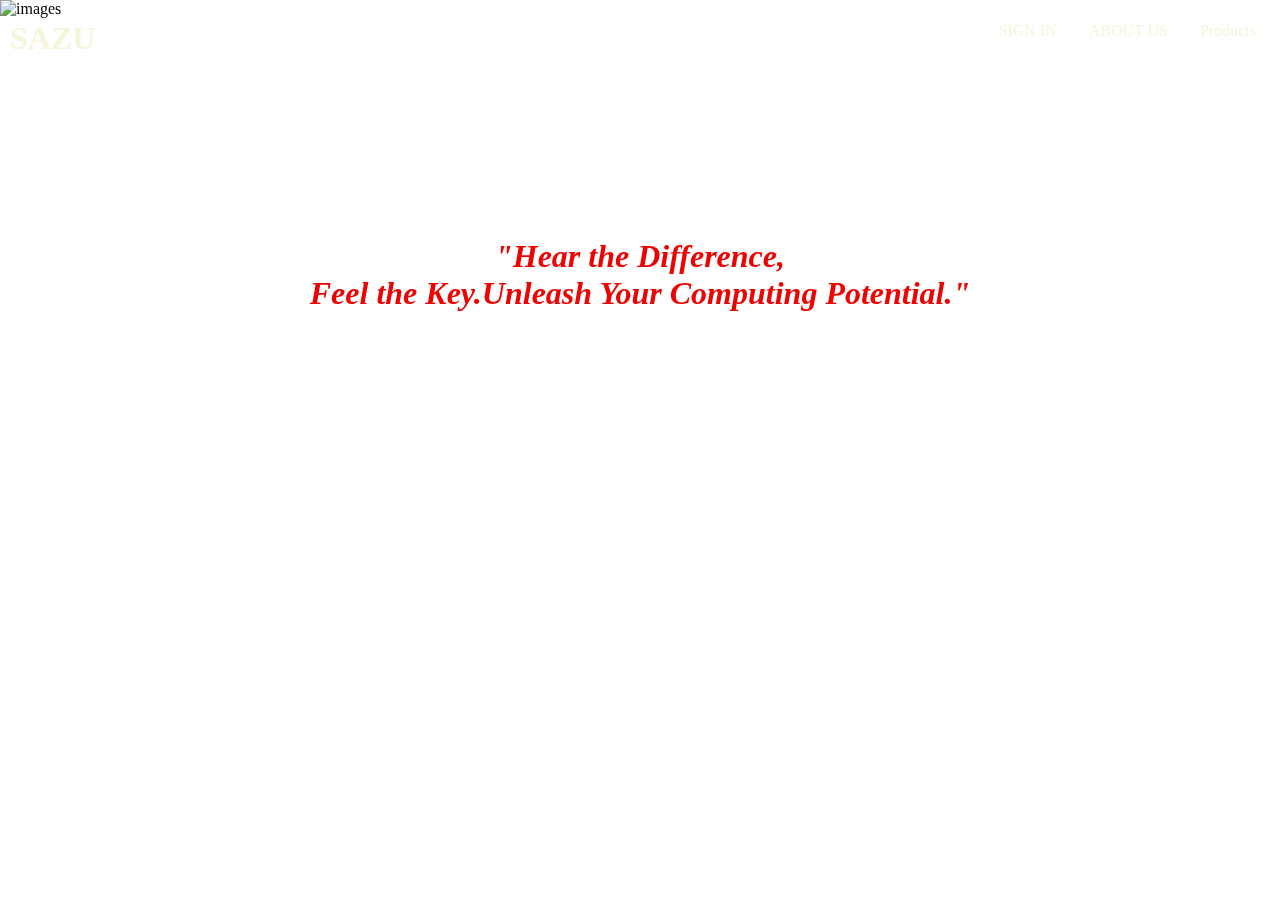
==== index.html @ aa45856e "my project" ====
<!DOCTYPE html>
<html lang="en">

<head>
    <meta charset="UTF-8">
    <meta name="viewport" content="width=device-width, initial-scale=1.0">
    <title>Document</title>
    <link rel="stylesheet" href="INDEX.CSS" >
</head>

<body>

    <div class="navbar">

        <ul>
            <li>
                <a href="#">
                    Products
                </a>

            </li>
            <li>
                <a href="#">
                    ABOUT US

                </a>
            </li>
            <li>
                <a href="#">
                    SIGN IN
                </a>

            </li>

        </ul>
        <h1 id="logo"> SAZU</h1>
    </div>
    <div>
        <img class="background-img" src="https://images.pexels.com/photos/3165335/pexels-photo-3165335.jpeg"
            alt="images">
    </div>
    <h1 id="slogan">
        "Hear the Difference,<br> Feel the Key.Unleash Your Computing Potential."
    </h1>
    <!-- <section > -->
        <!-- <footer>

            <div class="footer-content">
                <div class="footer-left">
                    <p>&copy; 2023 Your Website Name. All rights reserved.</p> -->
                <!-- </div> -->
                <!-- <div class="footer-right"> -->
                    <!-- <ul> -->
                        <!-- <li><a href="#home">Home</a></li> -->
                        <!-- <li><a href="#products">Products</a></li> -->
                        <!-- <li><a href="#about">About Us</a></li> -->
                        <!-- <li><a href="#contact">Contact</a></li> -->
                    <!-- </ul> -->
                <!-- </div> -->
            <!-- </div> -->
        <!-- </footer> -->
        
    <!-- </section> -->

</body>

</html>
---- INDEX.CSS ----
.navbar {
    color: beige;
    overflow: hidden;
}

.navbar ul {
    list-style: none;
    padding: 0;
    margin: 0;
}

.navbar li {
    float: right;
}

.navbar li a {
    display: block;
    text-align: center;
    text-decoration: none;
    padding: 14px 16px;
    color: beige;
}

.navbar li a:hover {
    background-color: rgba(220, 20, 60, 0.413);
    border-radius: 7px;
}

#logo {
    text-align: left;
    display: flex;
    padding-top: 2px;
    padding-right: 0px;
    margin-top: 10px;
    margin-left: 2px;
    cursor:none;
}

.background-img {
    position: fixed;
    z-index: -1;
    top: 0;
    left: 0;
    width: 100%;
    height: 100%;
    object-fit: cover;
}

#slogan {
    font-style: italic;
    text-align: center;
    color: rgb(238, 3, 3);
    margin-top: 160px;
    margin-bottom: 50px;
    cursor:no-drop;
}

/* Footer Styles */
/*footer {
    background-color: #333;
    color: #fff;
    padding: 20px 0;
    text-align: center;
}

footer ul {
    list-style: none;
    padding: 0;
}

footer li {
    display: inline-block;
    margin: 0 15px;
}

footer a {
    text-decoration: none;
    color: #fff;
    font-weight: bold;
}

/* Responsive Styling */
/*@media (max-width: 768px) {
    .navbar li {
        float: none;
        display: block;
        text-align: center;
    }

    .navbar li a {
        padding: 14px;
    }

    footer li {
        display: block;
        margin: 10px 0;
    }
}
@media (max-width: 478px) and (max-height: 1301px) {
    .navbar li a {
        padding: 10px;
    }

    footer li {
        margin: 5px 0;
    }
} */
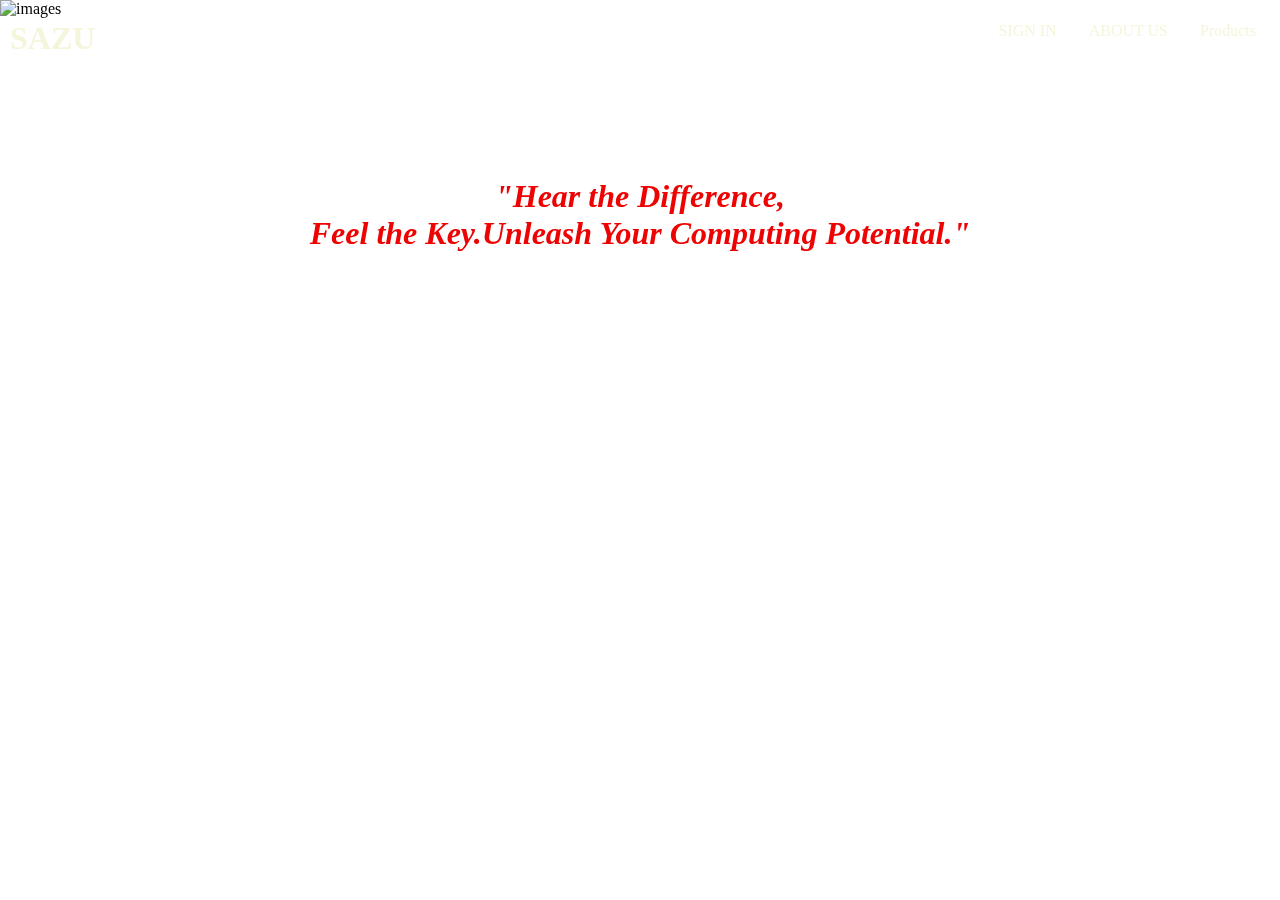
==== commit 4d8fbed1: "new version 2.On" ====
--- a/index.html
+++ b/index.html
@@ -1,67 +1,67 @@
-<!DOCTYPE html>
-<html lang="en">
-
-<head>
-    <meta charset="UTF-8">
-    <meta name="viewport" content="width=device-width, initial-scale=1.0">
-    <title>Document</title>
-    <link rel="stylesheet" href="INDEX.CSS" >
-</head>
-
-<body>
-
-    <div class="navbar">
-
-        <ul>
-            <li>
-                <a href="#">
-                    Products
-                </a>
-
-            </li>
-            <li>
-                <a href="#">
-                    ABOUT US
-
-                </a>
-            </li>
-            <li>
-                <a href="#">
-                    SIGN IN
-                </a>
-
-            </li>
-
-        </ul>
-        <h1 id="logo"> SAZU</h1>
-    </div>
-    <div>
-        <img class="background-img" src="https://images.pexels.com/photos/3165335/pexels-photo-3165335.jpeg"
-            alt="images">
-    </div>
-    <h1 id="slogan">
-        "Hear the Difference,<br> Feel the Key.Unleash Your Computing Potential."
-    </h1>
-    <!-- <section > -->
-        <!-- <footer>
-
-            <div class="footer-content">
-                <div class="footer-left">
-                    <p>&copy; 2023 Your Website Name. All rights reserved.</p> -->
-                <!-- </div> -->
-                <!-- <div class="footer-right"> -->
-                    <!-- <ul> -->
-                        <!-- <li><a href="#home">Home</a></li> -->
-                        <!-- <li><a href="#products">Products</a></li> -->
-                        <!-- <li><a href="#about">About Us</a></li> -->
-                        <!-- <li><a href="#contact">Contact</a></li> -->
-                    <!-- </ul> -->
-                <!-- </div> -->
-            <!-- </div> -->
-        <!-- </footer> -->
-        
-    <!-- </section> -->
-
-</body>
-
+<!DOCTYPE html>
+<html lang="en">
+
+<head>
+    <meta charset="UTF-8">
+    <meta name="viewport" content="width=device-width, initial-scale=1.0">
+    <title>Document</title>
+    <link rel="stylesheet" href="INDEX.CSS" >
+</head>
+
+<body>
+
+    <div class="navbar">
+
+        <ul>
+            <li>
+                <a href="#">
+                    Products
+                </a>
+
+            </li>
+            <li>
+                <a href="aboutus.html">
+                    ABOUT US
+
+                </a>
+            </li>
+            <li>
+                <a href="SIGN IN .html">
+                    SIGN IN
+                </a>
+
+            </li>
+
+        </ul>
+        <h1 id="logo"> SAZU</h1>
+    </div>
+    <div>
+        <img class="background-img" src="https://images.pexels.com/photos/3165335/pexels-photo-3165335.jpeg"
+            alt="images">
+    </div>
+    <h1 id="slogan">
+        "Hear the Difference,<br> Feel the Key.Unleash Your Computing Potential."
+    </h1>
+    <!-- <section > -->
+        <!-- <footer>
+
+            <div class="footer-content">
+                <div class="footer-left">
+                    <p>&copy; 2023 Your Website Name. All rights reserved.</p> -->
+                <!-- </div> -->
+                <!-- <div class="footer-right"> -->
+                    <!-- <ul> -->
+                        <!-- <li><a href="#home">Home</a></li> -->
+                        <!-- <li><a href="#products">Products</a></li> -->
+                        <!-- <li><a href="#about">About Us</a></li> -->
+                        <!-- <li><a href="#contact">Contact</a></li> -->
+                    <!-- </ul> -->
+                <!-- </div> -->
+            <!-- </div> -->
+        <!-- </footer> -->
+        
+    <!-- </section> -->
+
+</body>
+
 </html>--- a/INDEX.CSS
+++ b/INDEX.CSS
@@ -1,107 +1,108 @@
-.navbar {
-    color: beige;
-    overflow: hidden;
-}
-
-.navbar ul {
-    list-style: none;
-    padding: 0;
-    margin: 0;
-}
-
-.navbar li {
-    float: right;
-}
-
-.navbar li a {
-    display: block;
-    text-align: center;
-    text-decoration: none;
-    padding: 14px 16px;
-    color: beige;
-}
-
-.navbar li a:hover {
-    background-color: rgba(220, 20, 60, 0.413);
-    border-radius: 7px;
-}
-
-#logo {
-    text-align: left;
-    display: flex;
-    padding-top: 2px;
-    padding-right: 0px;
-    margin-top: 10px;
-    margin-left: 2px;
-    cursor:none;
-}
-
-.background-img {
-    position: fixed;
-    z-index: -1;
-    top: 0;
-    left: 0;
-    width: 100%;
-    height: 100%;
-    object-fit: cover;
-}
-
-#slogan {
-    font-style: italic;
-    text-align: center;
-    color: rgb(238, 3, 3);
-    margin-top: 160px;
-    margin-bottom: 50px;
-    cursor:no-drop;
-}
-
-/* Footer Styles */
-/*footer {
-    background-color: #333;
-    color: #fff;
-    padding: 20px 0;
-    text-align: center;
-}
-
-footer ul {
-    list-style: none;
-    padding: 0;
-}
-
-footer li {
-    display: inline-block;
-    margin: 0 15px;
-}
-
-footer a {
-    text-decoration: none;
-    color: #fff;
-    font-weight: bold;
-}
-
-/* Responsive Styling */
-/*@media (max-width: 768px) {
-    .navbar li {
-        float: none;
-        display: block;
-        text-align: center;
-    }
-
-    .navbar li a {
-        padding: 14px;
-    }
-
-    footer li {
-        display: block;
-        margin: 10px 0;
-    }
-}
-@media (max-width: 478px) and (max-height: 1301px) {
-    .navbar li a {
-        padding: 10px;
-    }
-
-    footer li {
-        margin: 5px 0;
-    }
+.navbar {
+    color: beige;
+    overflow: hidden;
+}
+
+.navbar ul {
+    list-style: none;
+    padding: 0;
+    margin: 0;
+}
+
+.navbar li {
+    float: right;
+}
+
+.navbar li a {
+    display: block;
+    text-align: center;
+    text-decoration: none;
+    padding: 14px 16px;
+    color: beige;
+}
+
+.navbar li a:hover {
+    background-color: rgba(220, 20, 60, 0.413);
+    border-radius: 7px;
+}
+
+#logo {
+    text-align: left;
+    display: flex;
+    padding-top: 2px;
+    padding-right: 0px;
+    margin-top: 10px;
+    margin-left: 2px;
+    cursor:none;
+}
+
+.background-img {
+    position: fixed;
+    z-index: -1;
+    top: 0;
+    left: 0;
+    width: 100%;
+    height: 100%;
+    object-fit: cover;
+}
+
+#slogan { 
+    font-style: italic;
+    text-align: center;
+    color: rgb(238, 3, 3);
+    margin-top: 100px;
+    margin-bottom: 50px;
+    cursor:none;
+}
+
+
+/* Footer Styles */
+/*footer {
+    background-color: #333;
+    color: #fff;
+    padding: 20px 0;
+    text-align: center;
+}
+
+footer ul {
+    list-style: none;
+    padding: 0;
+}
+
+footer li {
+    display: inline-block;
+    margin: 0 15px;
+}
+
+footer a {
+    text-decoration: none;
+    color: #fff;
+    font-weight: bold;
+}
+
+/* Responsive Styling */
+/*@media (max-width: 768px) {
+    .navbar li {
+        float: none;
+        display: block;
+        text-align: center;
+    }
+
+    .navbar li a {
+        padding: 14px;
+    }
+
+    footer li {
+        display: block;
+        margin: 10px 0;
+    }
+}
+@media (max-width: 478px) and (max-height: 1301px) {
+    .navbar li a {
+        padding: 10px;
+    }
+
+    footer li {
+        margin: 5px 0;
+    }
 } */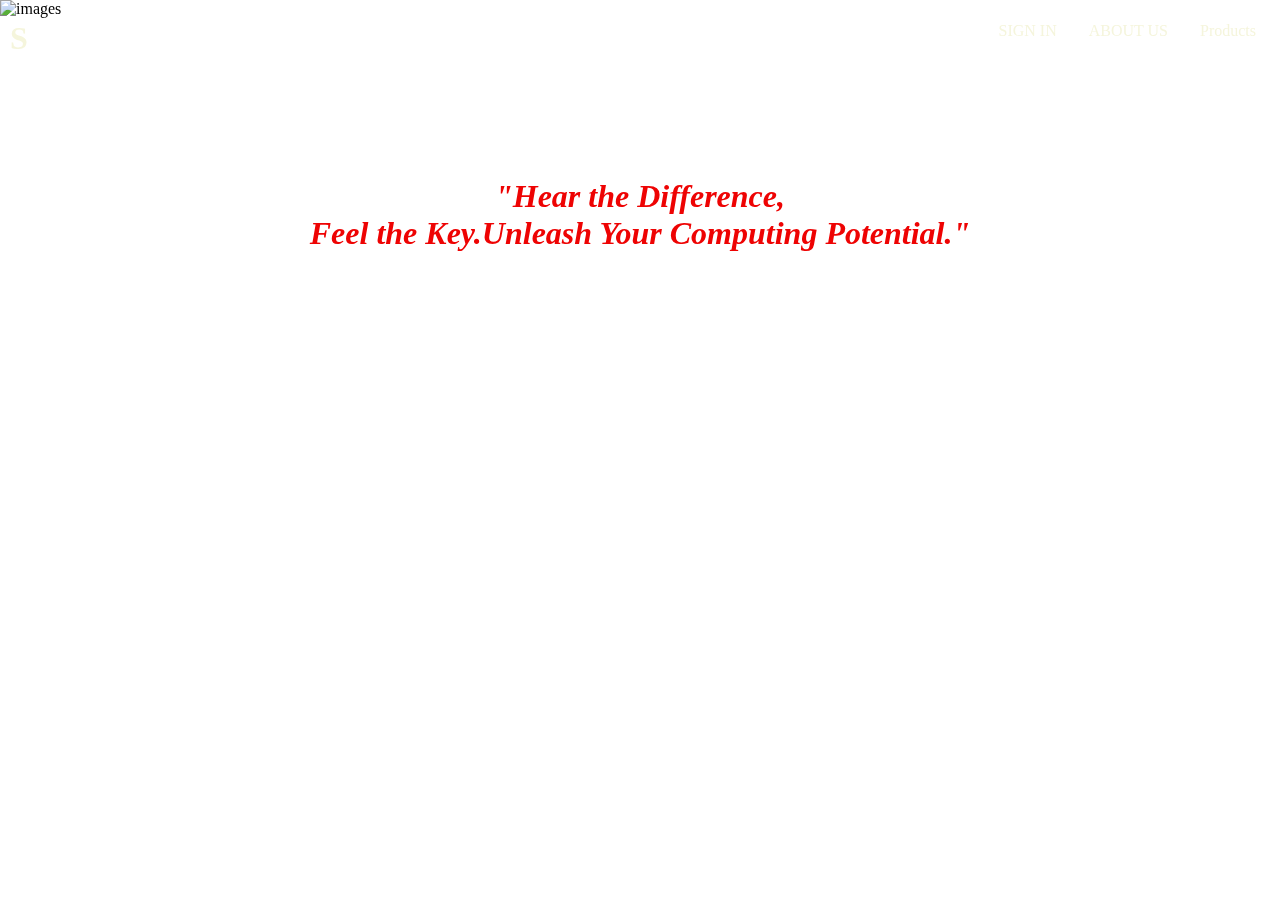
==== commit 4207b540: "Update index.html" ====
--- a/index.html
+++ b/index.html
@@ -1,67 +1,67 @@
-<!DOCTYPE html>
-<html lang="en">
-
-<head>
-    <meta charset="UTF-8">
-    <meta name="viewport" content="width=device-width, initial-scale=1.0">
-    <title>Document</title>
-    <link rel="stylesheet" href="INDEX.CSS" >
-</head>
-
-<body>
-
-    <div class="navbar">
-
-        <ul>
-            <li>
-                <a href="#">
-                    Products
-                </a>
-
-            </li>
-            <li>
-                <a href="aboutus.html">
-                    ABOUT US
-
-                </a>
-            </li>
-            <li>
-                <a href="SIGN IN .html">
-                    SIGN IN
-                </a>
-
-            </li>
-
-        </ul>
-        <h1 id="logo"> SAZU</h1>
-    </div>
-    <div>
-        <img class="background-img" src="https://images.pexels.com/photos/3165335/pexels-photo-3165335.jpeg"
-            alt="images">
-    </div>
-    <h1 id="slogan">
-        "Hear the Difference,<br> Feel the Key.Unleash Your Computing Potential."
-    </h1>
-    <!-- <section > -->
-        <!-- <footer>
-
-            <div class="footer-content">
-                <div class="footer-left">
-                    <p>&copy; 2023 Your Website Name. All rights reserved.</p> -->
-                <!-- </div> -->
-                <!-- <div class="footer-right"> -->
-                    <!-- <ul> -->
-                        <!-- <li><a href="#home">Home</a></li> -->
-                        <!-- <li><a href="#products">Products</a></li> -->
-                        <!-- <li><a href="#about">About Us</a></li> -->
-                        <!-- <li><a href="#contact">Contact</a></li> -->
-                    <!-- </ul> -->
-                <!-- </div> -->
-            <!-- </div> -->
-        <!-- </footer> -->
-        
-    <!-- </section> -->
-
-</body>
-
-</html>+<!DOCTYPE html>
+<html lang="en">
+
+<head>
+    <meta charset="UTF-8">
+    <meta name="viewport" content="width=device-width, initial-scale=1.0">
+    <title>Document</title>
+    <link rel="stylesheet" href="INDEX.CSS" >
+</head>
+
+<body>
+
+    <div class="navbar">
+
+        <ul>
+            <li>
+                <a href="#">
+                    Products
+                </a>
+
+            </li>
+            <li>
+                <a href="#">
+                    ABOUT US
+
+                </a>
+            </li>
+            <li>
+                <a href="#">
+                    SIGN IN
+                </a>
+
+            </li>
+
+        </ul>
+        <h1 id="logo"> S</h1>
+    </div>
+    <div>
+        <img class="background-img" src="https://images.pexels.com/photos/3165335/pexels-photo-3165335.jpeg"
+            alt="images">
+    </div>
+    <h1 id="slogan">
+        "Hear the Difference,<br> Feel the Key.Unleash Your Computing Potential."
+    </h1>
+    <!-- <section > -->
+        <!-- <footer>
+
+            <div class="footer-content">
+                <div class="footer-left">
+                    <p>&copy; 2023 Your Website Name. All rights reserved.</p> -->
+                <!-- </div> -->
+                <!-- <div class="footer-right"> -->
+                    <!-- <ul> -->
+                        <!-- <li><a href="#home">Home</a></li> -->
+                        <!-- <li><a href="#products">Products</a></li> -->
+                        <!-- <li><a href="#about">About Us</a></li> -->
+                        <!-- <li><a href="#contact">Contact</a></li> -->
+                    <!-- </ul> -->
+                <!-- </div> -->
+            <!-- </div> -->
+        <!-- </footer> -->
+        
+    <!-- </section> -->
+
+</body>
+
+</html>
